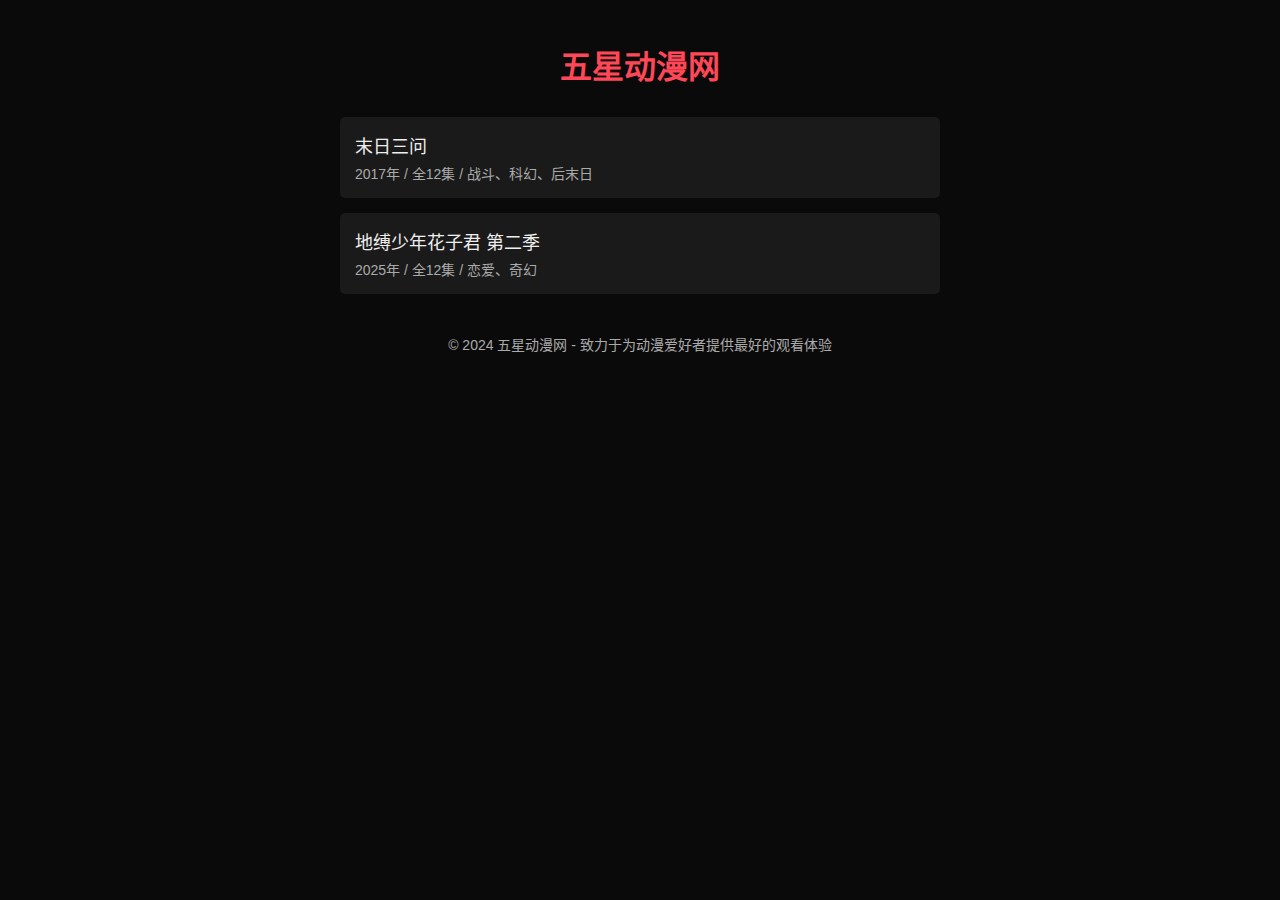
==== index.html @ c99349ac "第一个版本 末日三问和花子君" ====
<!DOCTYPE html>
<html lang="zh-CN">
<head>
    <meta charset="UTF-8">
    <meta name="viewport" content="width=device-width, initial-scale=1.0">
    <title>五星动漫网 - 首页</title>
    <style>
        body {
            font-family: 'Microsoft YaHei', sans-serif;
            background-color: #0a0a0a;
            color: #eee;
            margin: 0;
            padding: 20px;
        }
        h1 {
            color: #ff4757;
            text-align: center;
            margin-bottom: 30px;
        }
        .anime-list {
            max-width: 600px;
            margin: 0 auto;
        }
        .anime-item {
            background-color: #1a1a1a;
            margin-bottom: 15px;
            padding: 15px;
            border-radius: 5px;
        }
        .anime-item a {
            color: #eee;
            text-decoration: none;
            font-size: 18px;
            display: block;
        }
        .anime-item a:hover {
            color: #ff4757;
        }
        .anime-info {
            color: #aaa;
            font-size: 14px;
            margin-top: 5px;
        }
        .footer {
            text-align: center;
            margin-top: 40px;
            color: #aaa;
            font-size: 14px;
        }
    </style>
</head>
<body>
    <h1>五星动漫网</h1>
    
    <div class="anime-list">
        <div class="anime-item">
            <a href="morisanwen/index.html">末日三问</a>
            <div class="anime-info">2017年 / 全12集 / 战斗、科幻、后末日</div>
        </div>
        
        <div class="anime-item">
            <a href="huazijun2/index.html">地缚少年花子君 第二季</a>
            <div class="anime-info">2025年 / 全12集 / 恋爱、奇幻</div>
        </div>
    </div>
    
    <div class="footer">
        <p>© 2024 五星动漫网 - 致力于为动漫爱好者提供最好的观看体验</p>
    </div>
</body>
</html>
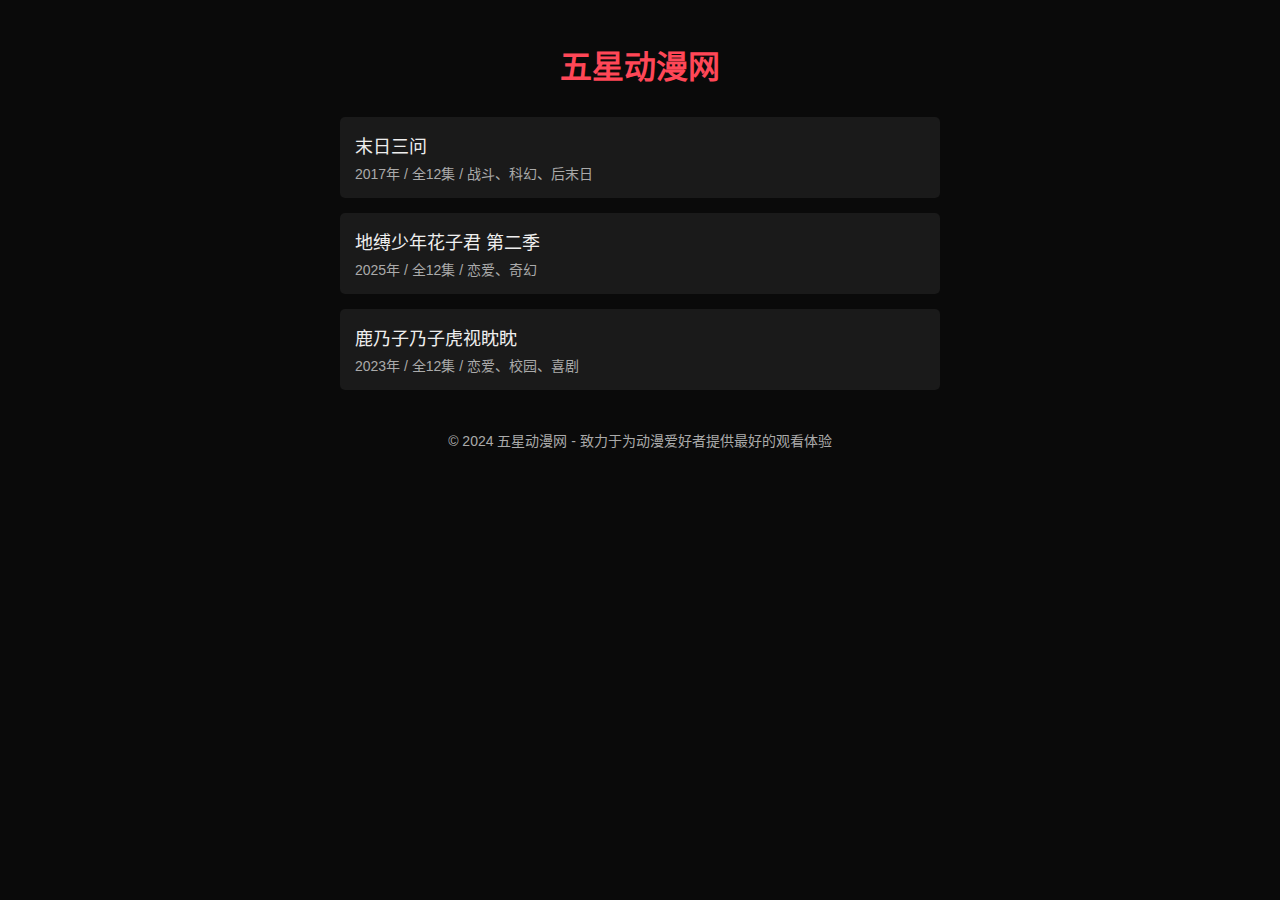
==== commit a0eee2e6: "重构网站文件结构并添加新番剧'鹿乃子乃子虎视眈眈'" ====
--- a/index.html
+++ b/index.html
@@ -1,71 +1,76 @@
-<!DOCTYPE html>
-<html lang="zh-CN">
-<head>
-    <meta charset="UTF-8">
-    <meta name="viewport" content="width=device-width, initial-scale=1.0">
-    <title>五星动漫网 - 首页</title>
-    <style>
-        body {
-            font-family: 'Microsoft YaHei', sans-serif;
-            background-color: #0a0a0a;
-            color: #eee;
-            margin: 0;
-            padding: 20px;
-        }
-        h1 {
-            color: #ff4757;
-            text-align: center;
-            margin-bottom: 30px;
-        }
-        .anime-list {
-            max-width: 600px;
-            margin: 0 auto;
-        }
-        .anime-item {
-            background-color: #1a1a1a;
-            margin-bottom: 15px;
-            padding: 15px;
-            border-radius: 5px;
-        }
-        .anime-item a {
-            color: #eee;
-            text-decoration: none;
-            font-size: 18px;
-            display: block;
-        }
-        .anime-item a:hover {
-            color: #ff4757;
-        }
-        .anime-info {
-            color: #aaa;
-            font-size: 14px;
-            margin-top: 5px;
-        }
-        .footer {
-            text-align: center;
-            margin-top: 40px;
-            color: #aaa;
-            font-size: 14px;
-        }
-    </style>
-</head>
-<body>
-    <h1>五星动漫网</h1>
-    
-    <div class="anime-list">
-        <div class="anime-item">
-            <a href="morisanwen/index.html">末日三问</a>
-            <div class="anime-info">2017年 / 全12集 / 战斗、科幻、后末日</div>
-        </div>
-        
-        <div class="anime-item">
-            <a href="huazijun2/index.html">地缚少年花子君 第二季</a>
-            <div class="anime-info">2025年 / 全12集 / 恋爱、奇幻</div>
-        </div>
-    </div>
-    
-    <div class="footer">
-        <p>© 2024 五星动漫网 - 致力于为动漫爱好者提供最好的观看体验</p>
-    </div>
-</body>
-</html> +<!DOCTYPE html>
+<html lang="zh-CN">
+<head>
+    <meta charset="UTF-8">
+    <meta name="viewport" content="width=device-width, initial-scale=1.0">
+    <title>五星动漫网 - 首页</title>
+    <style>
+        body {
+            font-family: 'Microsoft YaHei', sans-serif;
+            background-color: #0a0a0a;
+            color: #eee;
+            margin: 0;
+            padding: 20px;
+        }
+        h1 {
+            color: #ff4757;
+            text-align: center;
+            margin-bottom: 30px;
+        }
+        .anime-list {
+            max-width: 600px;
+            margin: 0 auto;
+        }
+        .anime-item {
+            background-color: #1a1a1a;
+            margin-bottom: 15px;
+            padding: 15px;
+            border-radius: 5px;
+        }
+        .anime-item a {
+            color: #eee;
+            text-decoration: none;
+            font-size: 18px;
+            display: block;
+        }
+        .anime-item a:hover {
+            color: #ff4757;
+        }
+        .anime-info {
+            color: #aaa;
+            font-size: 14px;
+            margin-top: 5px;
+        }
+        .footer {
+            text-align: center;
+            margin-top: 40px;
+            color: #aaa;
+            font-size: 14px;
+        }
+    </style>
+</head>
+<body>
+    <h1>五星动漫网</h1>
+    
+    <div class="anime-list">
+        <div class="anime-item">
+            <a href="anime/morisanwen/index.html">末日三问</a>
+            <div class="anime-info">2017年 / 全12集 / 战斗、科幻、后末日</div>
+        </div>
+        
+        <div class="anime-item">
+            <a href="anime/huazijun2/index.html">地缚少年花子君 第二季</a>
+            <div class="anime-info">2025年 / 全12集 / 恋爱、奇幻</div>
+        </div>
+        
+        <div class="anime-item">
+            <a href="anime/lunaozi/index.html">鹿乃子乃子虎视眈眈</a>
+            <div class="anime-info">2023年 / 全12集 / 恋爱、校园、喜剧</div>
+        </div>
+    </div>
+    
+    <div class="footer">
+        <p>© 2024 五星动漫网 - 致力于为动漫爱好者提供最好的观看体验</p>
+    </div>
+</body>
+</html>
